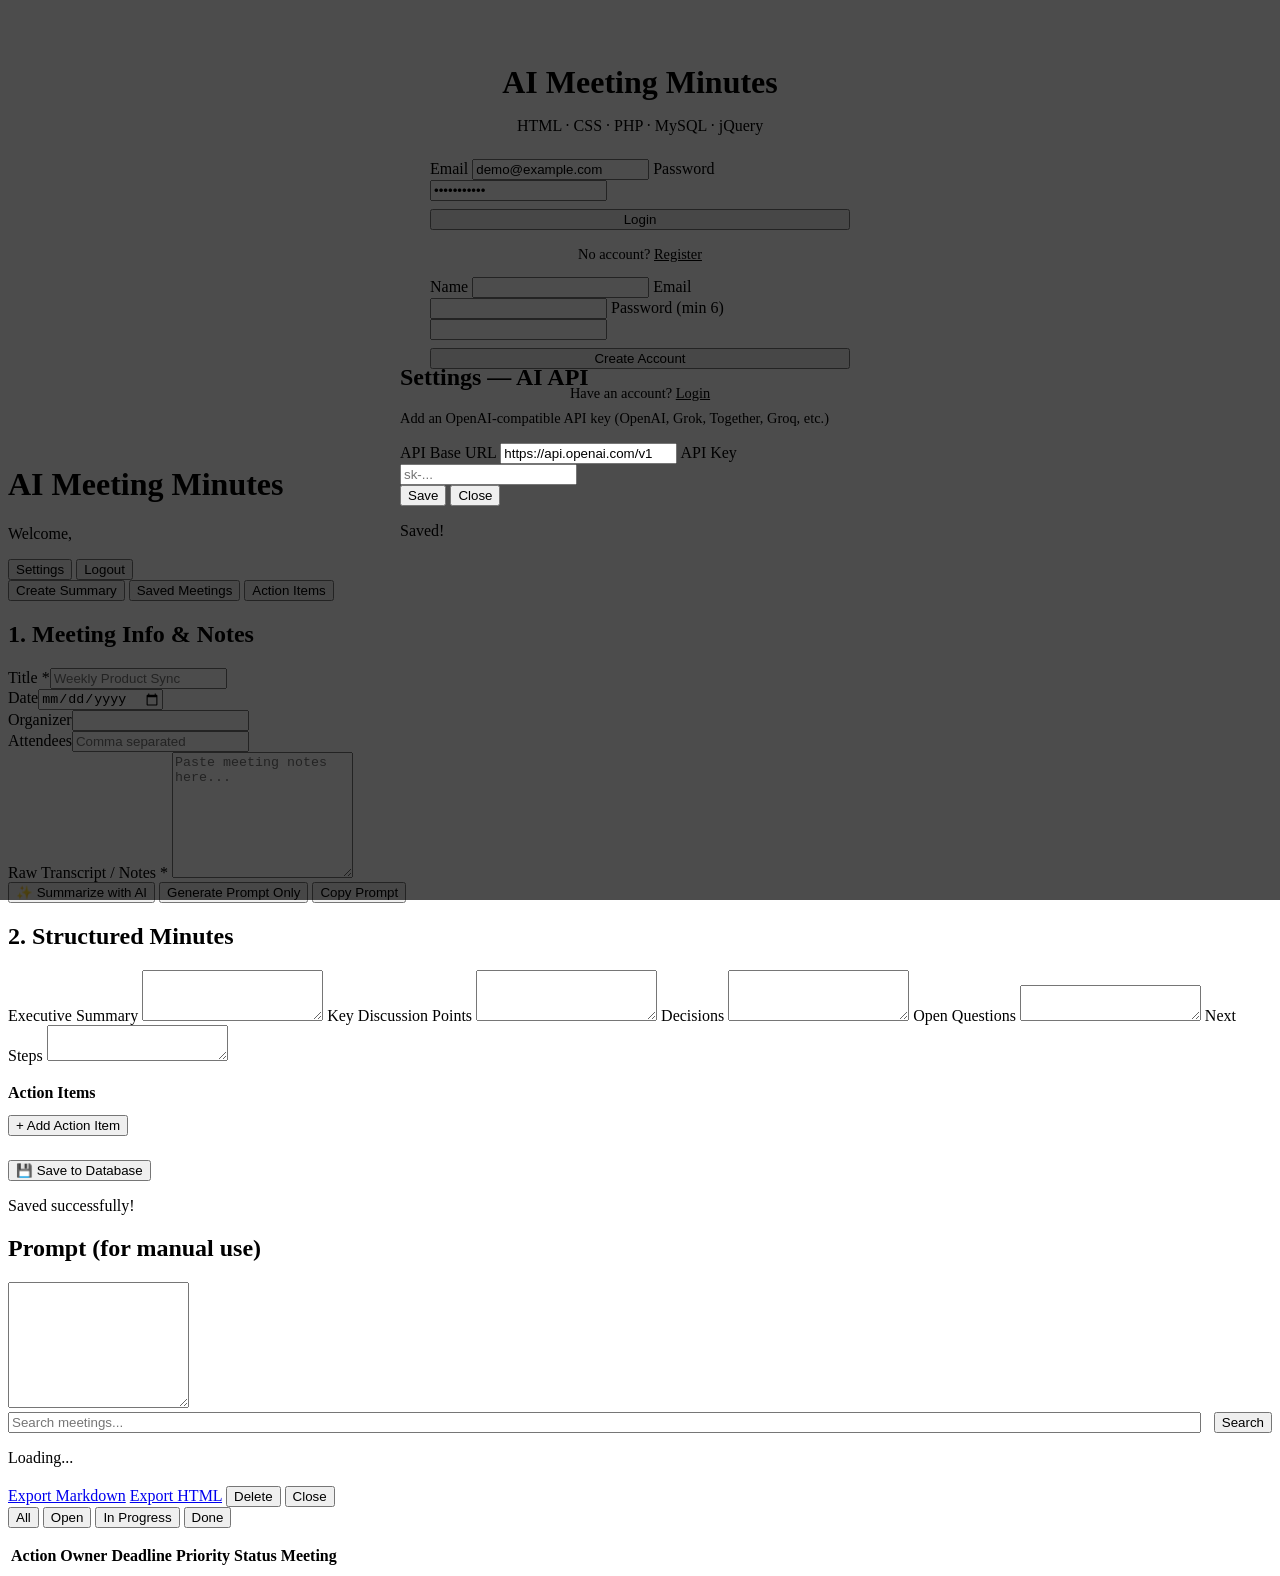
==== 25ESKCS125/25ESKCS125_AIMeetingMinutesSummarizer..zip/index.html @ 09edf3c0 "Create index.html" ====
<!DOCTYPE html>
<html lang="en">
<head>
  <meta charset="UTF-8" />
  <meta name="viewport" content="width=device-width, initial-scale=1.0" />
  <title>AI Meeting Minutes Summarizer</title>
  <link rel="stylesheet" href="css/style.css" />
  <script src="https://code.jquery.com/jquery-3.7.1.min.js"></script>
</head>
<body>
  <div class="container">
    <!-- LOGIN SCREEN -->
    <div id="authScreen">
      <div class="card" style="max-width:420px;margin:4rem auto;">
        <h1 style="text-align:center;margin-bottom:0.5rem;">AI Meeting Minutes</h1>
        <p class="subtitle" style="text-align:center;margin-bottom:1.5rem;">HTML · CSS · PHP · MySQL · jQuery</p>
        
        <div id="loginForm">
          <label>Email</label>
          <input type="email" id="loginEmail" placeholder="demo@example.com" value="demo@example.com" />
          <label>Password</label>
          <input type="password" id="loginPass" placeholder="password123" value="password123" />
          <button class="btn" id="btnLogin" style="width:100%;margin-top:0.5rem;">Login</button>
          <p style="text-align:center;margin-top:1rem;font-size:0.9rem;">
            No account? <a href="#" id="showRegister" style="color:var(--accent);">Register</a>
          </p>
        </div>

        <div id="registerForm" class="hidden">
          <label>Name</label>
          <input type="text" id="regName" />
          <label>Email</label>
          <input type="email" id="regEmail" />
          <label>Password (min 6)</label>
          <input type="password" id="regPass" />
          <button class="btn" id="btnRegister" style="width:100%;margin-top:0.5rem;">Create Account</button>
          <p style="text-align:center;margin-top:1rem;font-size:0.9rem;">
            Have an account? <a href="#" id="showLogin" style="color:var(--accent);">Login</a>
          </p>
        </div>
        <p id="authError" style="color:var(--danger);text-align:center;margin-top:1rem;"></p>
      </div>
    </div>

    <!-- MAIN APP -->
    <div id="appScreen" class="hidden">
      <header>
        <div>
          <h1>AI Meeting Minutes</h1>
          <p class="subtitle">Welcome, <span id="userName"></span></p>
        </div>
        <div class="btn-group">
          <button class="btn btn-secondary btn-sm" id="btnSettings">Settings</button>
          <button class="btn btn-secondary btn-sm" id="btnLogout">Logout</button>
        </div>
      </header>

      <div class="tabs">
        <button class="tab active" data-tab="create">Create Summary</button>
        <button class="tab" data-tab="meetings">Saved Meetings</button>
        <button class="tab" data-tab="actions">Action Items</button>
      </div>

      <!-- CREATE -->
      <div id="tab-create" class="tab-content">
        <div class="card">
          <h2>1. Meeting Info & Notes</h2>
          <div class="row">
            <div><label>Title *</label><input type="text" id="title" placeholder="Weekly Product Sync" /></div>
            <div><label>Date</label><input type="date" id="meeting_date" /></div>
          </div>
          <div class="row">
            <div><label>Organizer</label><input type="text" id="organizer" /></div>
            <div><label>Attendees</label><input type="text" id="attendees" placeholder="Comma separated" /></div>
          </div>
          <label>Raw Transcript / Notes *</label>
          <textarea id="raw_notes" rows="8" placeholder="Paste meeting notes here..."></textarea>

          <div class="btn-group">
            <button class="btn" id="btnAI">✨ Summarize with AI</button>
            <button class="btn btn-secondary" id="btnGeneratePrompt">Generate Prompt Only</button>
            <button class="btn btn-secondary" id="btnCopyPrompt">Copy Prompt</button>
          </div>
          <p class="status-msg hidden" id="aiStatus"></p>
        </div>

        <div class="card">
          <h2>2. Structured Minutes</h2>
          <label>Executive Summary</label>
          <textarea id="executive_summary" rows="3"></textarea>
          <label>Key Discussion Points</label>
          <textarea id="discussion_points" rows="3"></textarea>
          <label>Decisions</label>
          <textarea id="decisions" rows="3"></textarea>
          <label>Open Questions</label>
          <textarea id="open_questions" rows="2"></textarea>
          <label>Next Steps</label>
          <textarea id="next_steps" rows="2"></textarea>

          <h3 style="margin:1.2rem 0 0.8rem;font-size:1rem;">Action Items</h3>
          <div id="actionItemsForm"></div>
          <button class="btn btn-secondary btn-sm" id="btnAddAction">+ Add Action Item</button>

          <div class="btn-group" style="margin-top:1.5rem;">
            <button class="btn" id="btnSaveMeeting">💾 Save to Database</button>
          </div>
          <p class="status-msg hidden" id="saveStatus">Saved successfully!</p>
        </div>

        <div class="card hidden" id="promptCard">
          <h2>Prompt (for manual use)</h2>
          <textarea id="promptBox" readonly style="min-height:120px;font-family:monospace;font-size:0.8rem;"></textarea>
        </div>
      </div>

      <!-- MEETINGS -->
      <div id="tab-meetings" class="tab-content hidden">
        <div class="card">
          <div style="display:flex;gap:0.8rem;margin-bottom:1rem;">
            <input type="text" id="searchMeetings" placeholder="Search meetings..." style="margin:0;flex:1;" />
            <button class="btn btn-secondary btn-sm" id="btnSearch">Search</button>
          </div>
          <div id="meetingsList"><div class="empty">Loading...</div></div>
        </div>
        <div class="card hidden" id="meetingDetail">
          <h2 id="detailTitle"></h2>
          <div id="detailContent"></div>
          <div class="btn-group" style="margin-top:1rem;">
            <a class="btn btn-secondary btn-sm" id="btnExportMd" href="#">Export Markdown</a>
            <a class="btn btn-secondary btn-sm" id="btnExportHtml" href="#">Export HTML</a>
            <button class="btn btn-danger btn-sm" id="btnDeleteMeeting">Delete</button>
            <button class="btn btn-secondary btn-sm" id="btnCloseDetail">Close</button>
          </div>
        </div>
      </div>

      <!-- ACTIONS -->
      <div id="tab-actions" class="tab-content hidden">
        <div class="card">
          <div class="btn-group" style="margin-bottom:1rem;">
            <button class="btn btn-secondary btn-sm filter-status" data-status="">All</button>
            <button class="btn btn-secondary btn-sm filter-status" data-status="Open">Open</button>
            <button class="btn btn-secondary btn-sm filter-status" data-status="In Progress">In Progress</button>
            <button class="btn btn-secondary btn-sm filter-status" data-status="Done">Done</button>
          </div>
          <div style="overflow-x:auto;">
            <table>
              <thead><tr><th>Action</th><th>Owner</th><th>Deadline</th><th>Priority</th><th>Status</th><th>Meeting</th><th></th></tr></thead>
              <tbody id="actionsTable"></tbody>
            </table>
          </div>
        </div>
      </div>

      <!-- SETTINGS MODAL -->
      <div id="settingsModal" class="hidden" style="position:fixed;inset:0;background:rgba(0,0,0,0.7);display:flex;align-items:center;justify-content:center;z-index:100;">
        <div class="card" style="max-width:480px;width:90%;">
          <h2>Settings — AI API</h2>
          <p style="color:var(--muted);font-size:0.9rem;margin-bottom:1rem;">
            Add an OpenAI-compatible API key (OpenAI, Grok, Together, Groq, etc.)
          </p>
          <label>API Base URL</label>
          <input type="text" id="apiBase" value="https://api.openai.com/v1" placeholder="https://api.openai.com/v1" />
          <label>API Key</label>
          <input type="password" id="apiKey" placeholder="sk-..." />
          <div class="btn-group">
            <button class="btn" id="btnSaveApi">Save</button>
            <button class="btn btn-secondary" id="btnCloseSettings">Close</button>
          </div>
          <p class="status-msg hidden" id="apiStatus">Saved!</p>
        </div>
      </div>
    </div>
  </div>
  <script src="js/app.js"></script>
</body>
</html>
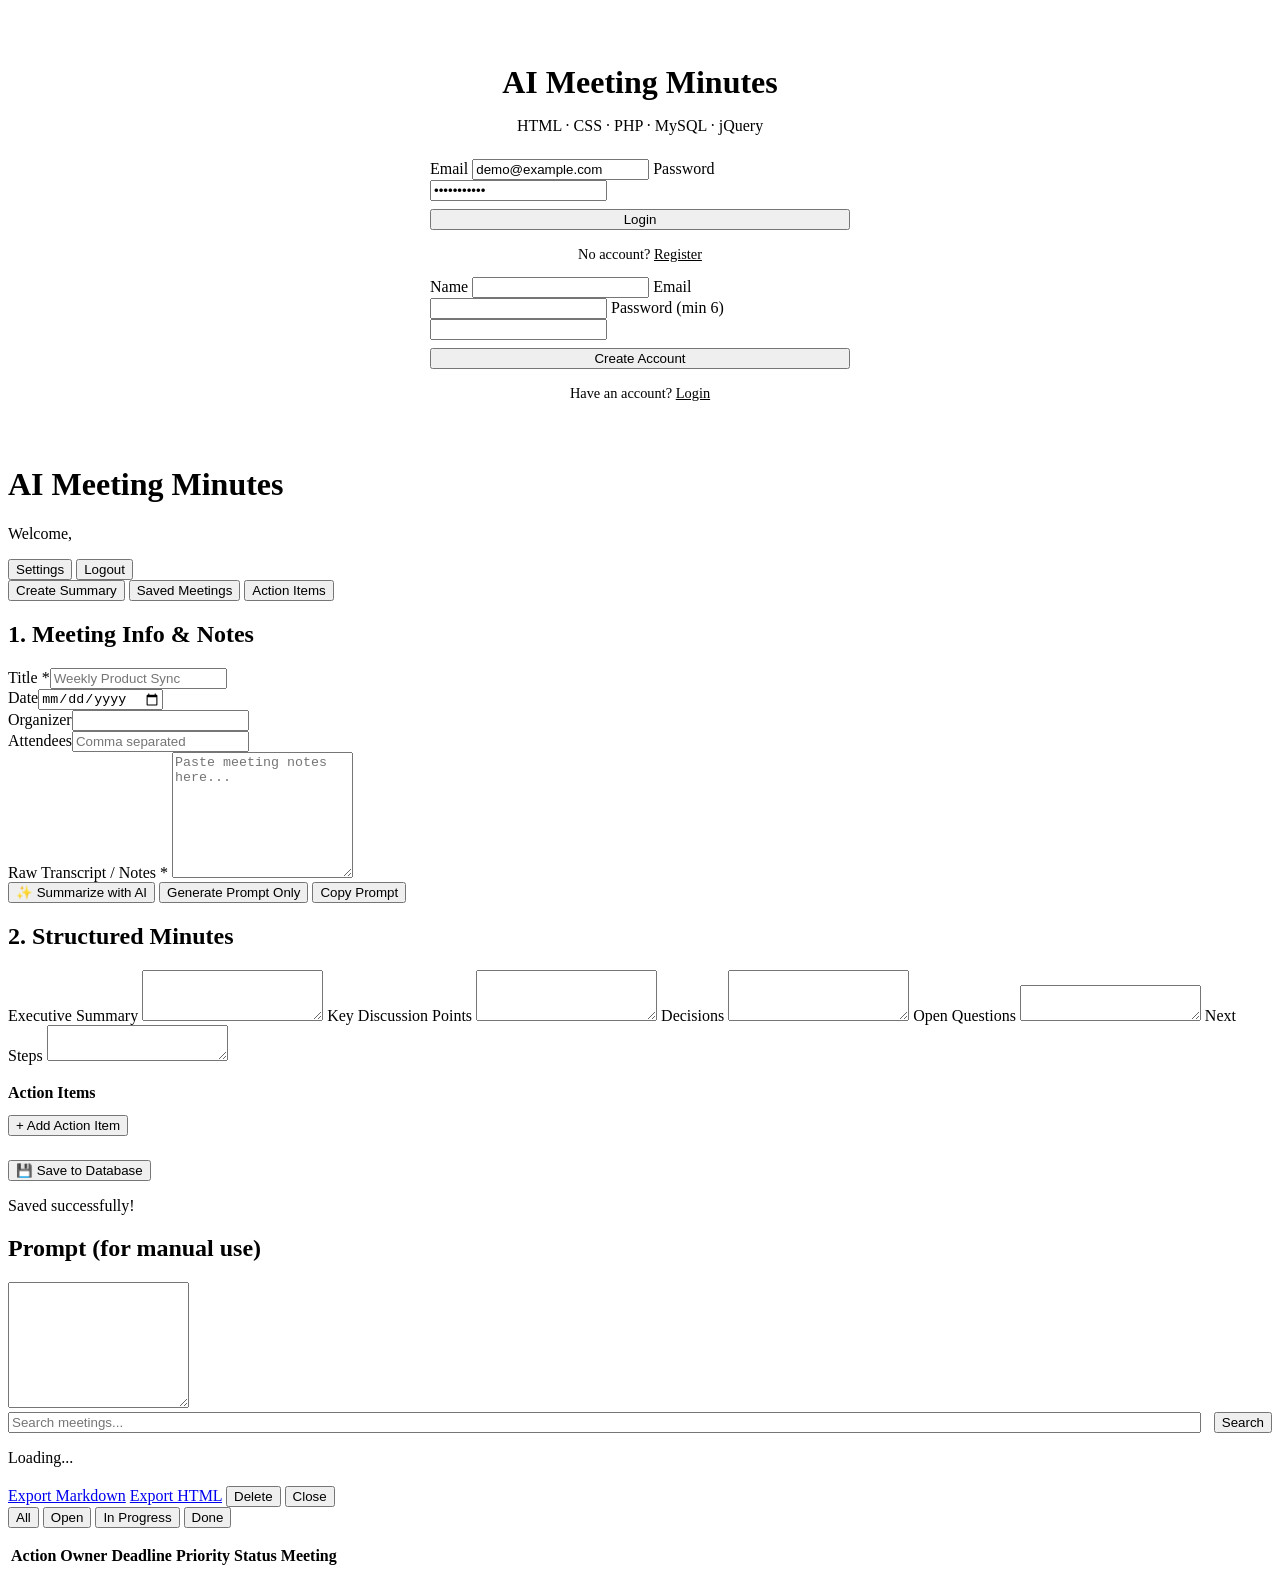
==== commit 9dbd2ef9: "Update index.html" ====
--- a/25ESKCS125/25ESKCS125_AIMeetingMinutesSummarizer..zip/index.html
+++ b/25ESKCS125/25ESKCS125_AIMeetingMinutesSummarizer..zip/index.html
@@ -153,23 +153,6 @@
       </div>
 
       <!-- SETTINGS MODAL -->
-      <div id="settingsModal" class="hidden" style="position:fixed;inset:0;background:rgba(0,0,0,0.7);display:flex;align-items:center;justify-content:center;z-index:100;">
-        <div class="card" style="max-width:480px;width:90%;">
-          <h2>Settings — AI API</h2>
-          <p style="color:var(--muted);font-size:0.9rem;margin-bottom:1rem;">
-            Add an OpenAI-compatible API key (OpenAI, Grok, Together, Groq, etc.)
-          </p>
-          <label>API Base URL</label>
-          <input type="text" id="apiBase" value="https://api.openai.com/v1" placeholder="https://api.openai.com/v1" />
-          <label>API Key</label>
-          <input type="password" id="apiKey" placeholder="sk-..." />
-          <div class="btn-group">
-            <button class="btn" id="btnSaveApi">Save</button>
-            <button class="btn btn-secondary" id="btnCloseSettings">Close</button>
-          </div>
-          <p class="status-msg hidden" id="apiStatus">Saved!</p>
-        </div>
-      </div>
     </div>
   </div>
   <script src="js/app.js"></script>
